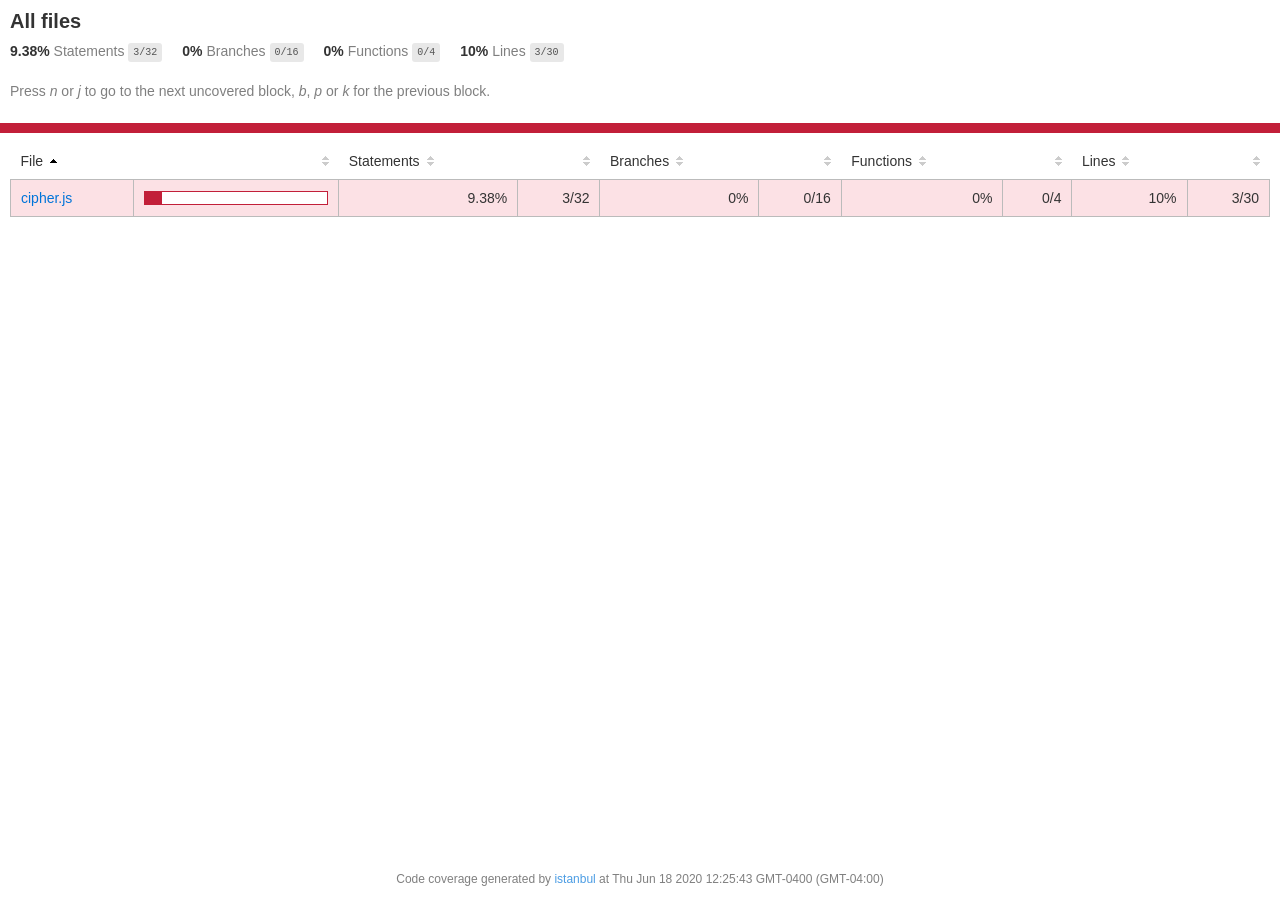
==== coverage/lcov-report/index.html @ 5447b502 "Corregir base" ====
<!doctype html>
<html lang="en">

<head>
    <title>Code coverage report for All files</title>
    <meta charset="utf-8" />
    <link rel="stylesheet" href="prettify.css" />
    <link rel="stylesheet" href="base.css" />
    <meta name="viewport" content="width=device-width, initial-scale=1">
    <style type='text/css'>
        .coverage-summary .sorter {
            background-image: url(sort-arrow-sprite.png);
        }
    </style>
</head>
    
<body>
<div class='wrapper'>
    <div class='pad1'>
        <h1>All files</h1>
        <div class='clearfix'>
            
            <div class='fl pad1y space-right2'>
                <span class="strong">9.38% </span>
                <span class="quiet">Statements</span>
                <span class='fraction'>3/32</span>
            </div>
        
            
            <div class='fl pad1y space-right2'>
                <span class="strong">0% </span>
                <span class="quiet">Branches</span>
                <span class='fraction'>0/16</span>
            </div>
        
            
            <div class='fl pad1y space-right2'>
                <span class="strong">0% </span>
                <span class="quiet">Functions</span>
                <span class='fraction'>0/4</span>
            </div>
        
            
            <div class='fl pad1y space-right2'>
                <span class="strong">10% </span>
                <span class="quiet">Lines</span>
                <span class='fraction'>3/30</span>
            </div>
        
            
        </div>
        <p class="quiet">
            Press <em>n</em> or <em>j</em> to go to the next uncovered block, <em>b</em>, <em>p</em> or <em>k</em> for the previous block.
        </p>
    </div>
    <div class='status-line low'></div>
    <div class="pad1">
<table class="coverage-summary">
<thead>
<tr>
   <th data-col="file" data-fmt="html" data-html="true" class="file">File</th>
   <th data-col="pic" data-type="number" data-fmt="html" data-html="true" class="pic"></th>
   <th data-col="statements" data-type="number" data-fmt="pct" class="pct">Statements</th>
   <th data-col="statements_raw" data-type="number" data-fmt="html" class="abs"></th>
   <th data-col="branches" data-type="number" data-fmt="pct" class="pct">Branches</th>
   <th data-col="branches_raw" data-type="number" data-fmt="html" class="abs"></th>
   <th data-col="functions" data-type="number" data-fmt="pct" class="pct">Functions</th>
   <th data-col="functions_raw" data-type="number" data-fmt="html" class="abs"></th>
   <th data-col="lines" data-type="number" data-fmt="pct" class="pct">Lines</th>
   <th data-col="lines_raw" data-type="number" data-fmt="html" class="abs"></th>
</tr>
</thead>
<tbody><tr>
	<td class="file low" data-value="cipher.js"><a href="cipher.js.html">cipher.js</a></td>
	<td data-value="9.38" class="pic low">
	<div class="chart"><div class="cover-fill" style="width: 9%"></div><div class="cover-empty" style="width: 91%"></div></div>
	</td>
	<td data-value="9.38" class="pct low">9.38%</td>
	<td data-value="32" class="abs low">3/32</td>
	<td data-value="0" class="pct low">0%</td>
	<td data-value="16" class="abs low">0/16</td>
	<td data-value="0" class="pct low">0%</td>
	<td data-value="4" class="abs low">0/4</td>
	<td data-value="10" class="pct low">10%</td>
	<td data-value="30" class="abs low">3/30</td>
	</tr>

</tbody>
</table>
</div>
                <div class='push'></div><!-- for sticky footer -->
            </div><!-- /wrapper -->
            <div class='footer quiet pad2 space-top1 center small'>
                Code coverage generated by
                <a href="https://istanbul.js.org/" target="_blank">istanbul</a>
                at Thu Jun 18 2020 12:25:43 GMT-0400 (GMT-04:00)
            </div>
        </div>
        <script src="prettify.js"></script>
        <script>
            window.onload = function () {
                prettyPrint();
            };
        </script>
        <script src="sorter.js"></script>
        <script src="block-navigation.js"></script>
    </body>
</html>
---- coverage/lcov-report/prettify.css ----
.pln{color:#000}@media screen{.str{color:#080}.kwd{color:#008}.com{color:#800}.typ{color:#606}.lit{color:#066}.pun,.opn,.clo{color:#660}.tag{color:#008}.atn{color:#606}.atv{color:#080}.dec,.var{color:#606}.fun{color:red}}@media print,projection{.str{color:#060}.kwd{color:#006;font-weight:bold}.com{color:#600;font-style:italic}.typ{color:#404;font-weight:bold}.lit{color:#044}.pun,.opn,.clo{color:#440}.tag{color:#006;font-weight:bold}.atn{color:#404}.atv{color:#060}}pre.prettyprint{padding:2px;border:1px solid #888}ol.linenums{margin-top:0;margin-bottom:0}li.L0,li.L1,li.L2,li.L3,li.L5,li.L6,li.L7,li.L8{list-style-type:none}li.L1,li.L3,li.L5,li.L7,li.L9{background:#eee}
---- coverage/lcov-report/base.css ----
body, html {
  margin:0; padding: 0;
  height: 100%;
}
body {
    font-family: Helvetica Neue, Helvetica, Arial;
    font-size: 14px;
    color:#333;
}
.small { font-size: 12px; }
*, *:after, *:before {
  -webkit-box-sizing:border-box;
     -moz-box-sizing:border-box;
          box-sizing:border-box;
  }
h1 { font-size: 20px; margin: 0;}
h2 { font-size: 14px; }
pre {
    font: 12px/1.4 Consolas, "Liberation Mono", Menlo, Courier, monospace;
    margin: 0;
    padding: 0;
    -moz-tab-size: 2;
    -o-tab-size:  2;
    tab-size: 2;
}
a { color:#0074D9; text-decoration:none; }
a:hover { text-decoration:underline; }
.strong { font-weight: bold; }
.space-top1 { padding: 10px 0 0 0; }
.pad2y { padding: 20px 0; }
.pad1y { padding: 10px 0; }
.pad2x { padding: 0 20px; }
.pad2 { padding: 20px; }
.pad1 { padding: 10px; }
.space-left2 { padding-left:55px; }
.space-right2 { padding-right:20px; }
.center { text-align:center; }
.clearfix { display:block; }
.clearfix:after {
  content:'';
  display:block;
  height:0;
  clear:both;
  visibility:hidden;
  }
.fl { float: left; }
@media only screen and (max-width:640px) {
  .col3 { width:100%; max-width:100%; }
  .hide-mobile { display:none!important; }
}

.quiet {
  color: #7f7f7f;
  color: rgba(0,0,0,0.5);
}
.quiet a { opacity: 0.7; }

.fraction {
  font-family: Consolas, 'Liberation Mono', Menlo, Courier, monospace;
  font-size: 10px;
  color: #555;
  background: #E8E8E8;
  padding: 4px 5px;
  border-radius: 3px;
  vertical-align: middle;
}

div.path a:link, div.path a:visited { color: #333; }
table.coverage {
  border-collapse: collapse;
  margin: 10px 0 0 0;
  padding: 0;
}

table.coverage td {
  margin: 0;
  padding: 0;
  vertical-align: top;
}
table.coverage td.line-count {
    text-align: right;
    padding: 0 5px 0 20px;
}
table.coverage td.line-coverage {
    text-align: right;
    padding-right: 10px;
    min-width:20px;
}

table.coverage td span.cline-any {
    display: inline-block;
    padding: 0 5px;
    width: 100%;
}
.missing-if-branch {
    display: inline-block;
    margin-right: 5px;
    border-radius: 3px;
    position: relative;
    padding: 0 4px;
    background: #333;
    color: yellow;
}

.skip-if-branch {
    display: none;
    margin-right: 10px;
    position: relative;
    padding: 0 4px;
    background: #ccc;
    color: white;
}
.missing-if-branch .typ, .skip-if-branch .typ {
    color: inherit !important;
}
.coverage-summary {
  border-collapse: collapse;
  width: 100%;
}
.coverage-summary tr { border-bottom: 1px solid #bbb; }
.keyline-all { border: 1px solid #ddd; }
.coverage-summary td, .coverage-summary th { padding: 10px; }
.coverage-summary tbody { border: 1px solid #bbb; }
.coverage-summary td { border-right: 1px solid #bbb; }
.coverage-summary td:last-child { border-right: none; }
.coverage-summary th {
  text-align: left;
  font-weight: normal;
  white-space: nowrap;
}
.coverage-summary th.file { border-right: none !important; }
.coverage-summary th.pct { }
.coverage-summary th.pic,
.coverage-summary th.abs,
.coverage-summary td.pct,
.coverage-summary td.abs { text-align: right; }
.coverage-summary td.file { white-space: nowrap;  }
.coverage-summary td.pic { min-width: 120px !important;  }
.coverage-summary tfoot td { }

.coverage-summary .sorter {
    height: 10px;
    width: 7px;
    display: inline-block;
    margin-left: 0.5em;
    background: url(sort-arrow-sprite.png) no-repeat scroll 0 0 transparent;
}
.coverage-summary .sorted .sorter {
    background-position: 0 -20px;
}
.coverage-summary .sorted-desc .sorter {
    background-position: 0 -10px;
}
.status-line {  height: 10px; }
/* yellow */
.cbranch-no { background: yellow !important; color: #111; }
/* dark red */
.red.solid, .status-line.low, .low .cover-fill { background:#C21F39 }
.low .chart { border:1px solid #C21F39 }
.highlighted,
.highlighted .cstat-no, .highlighted .fstat-no, .highlighted .cbranch-no{
  background: #C21F39 !important;
}
/* medium red */
.cstat-no, .fstat-no, .cbranch-no, .cbranch-no { background:#F6C6CE }
/* light red */
.low, .cline-no { background:#FCE1E5 }
/* light green */
.high, .cline-yes { background:rgb(230,245,208) }
/* medium green */
.cstat-yes { background:rgb(161,215,106) }
/* dark green */
.status-line.high, .high .cover-fill { background:rgb(77,146,33) }
.high .chart { border:1px solid rgb(77,146,33) }
/* dark yellow (gold) */
.status-line.medium, .medium .cover-fill { background: #f9cd0b; }
.medium .chart { border:1px solid #f9cd0b; }
/* light yellow */
.medium { background: #fff4c2; }

.cstat-skip { background: #ddd; color: #111; }
.fstat-skip { background: #ddd; color: #111 !important; }
.cbranch-skip { background: #ddd !important; color: #111; }

span.cline-neutral { background: #eaeaea; }

.coverage-summary td.empty {
    opacity: .5;
    padding-top: 4px;
    padding-bottom: 4px;
    line-height: 1;
    color: #888;
}

.cover-fill, .cover-empty {
  display:inline-block;
  height: 12px;
}
.chart {
  line-height: 0;
}
.cover-empty {
    background: white;
}
.cover-full {
    border-right: none !important;
}
pre.prettyprint {
    border: none !important;
    padding: 0 !important;
    margin: 0 !important;
}
.com { color: #999 !important; }
.ignore-none { color: #999; font-weight: normal; }

.wrapper {
  min-height: 100%;
  height: auto !important;
  height: 100%;
  margin: 0 auto -48px;
}
.footer, .push {
  height: 48px;
}
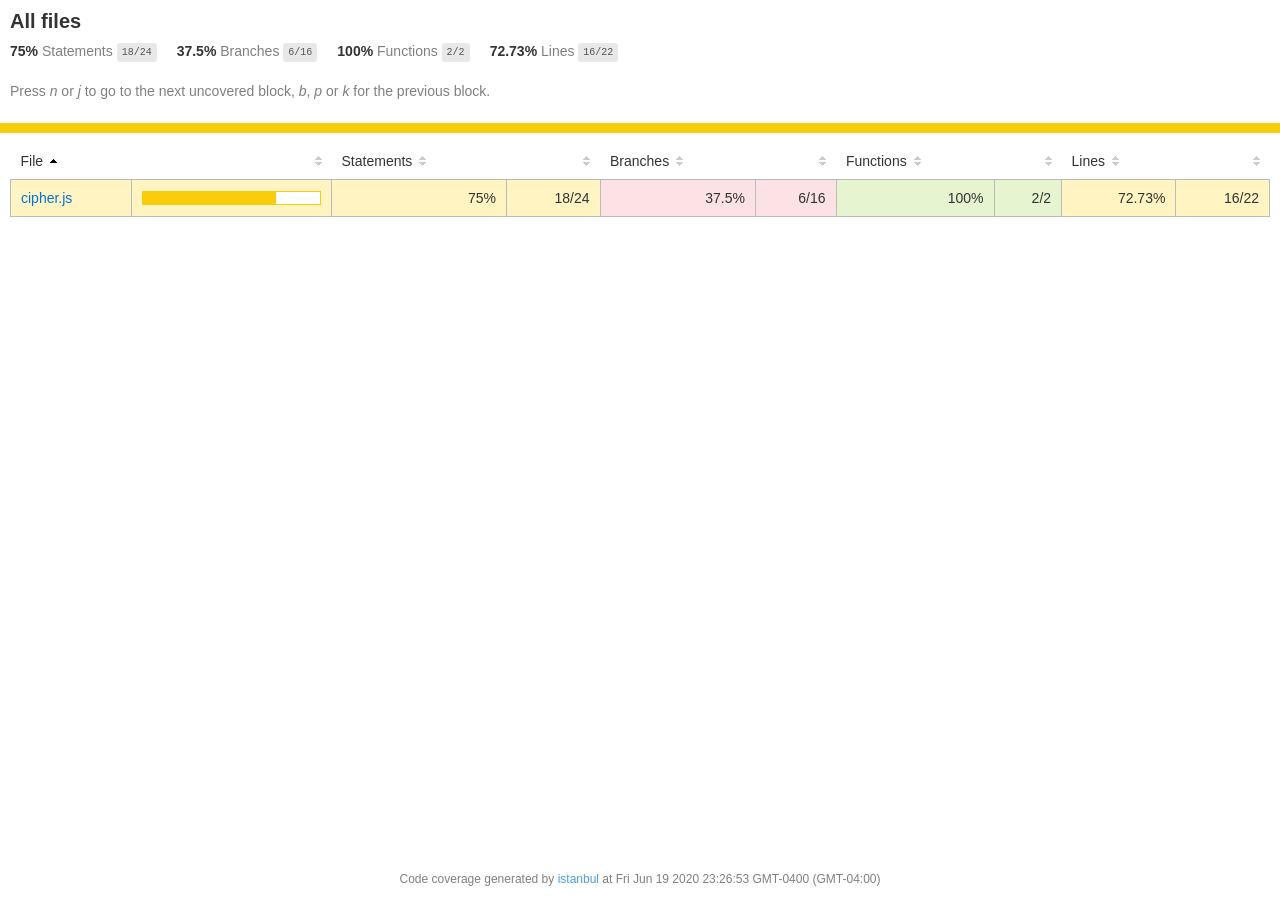
==== commit 440476d4: "Diseño casi terminado" ====
--- a/coverage/lcov-report/index.html
+++ b/coverage/lcov-report/index.html
@@ -22,30 +22,30 @@
         <div class='clearfix'>
             
             <div class='fl pad1y space-right2'>
-                <span class="strong">9.38% </span>
+                <span class="strong">75% </span>
                 <span class="quiet">Statements</span>
-                <span class='fraction'>3/32</span>
+                <span class='fraction'>18/24</span>
             </div>
         
             
             <div class='fl pad1y space-right2'>
-                <span class="strong">0% </span>
+                <span class="strong">37.5% </span>
                 <span class="quiet">Branches</span>
-                <span class='fraction'>0/16</span>
+                <span class='fraction'>6/16</span>
             </div>
         
             
             <div class='fl pad1y space-right2'>
-                <span class="strong">0% </span>
+                <span class="strong">100% </span>
                 <span class="quiet">Functions</span>
-                <span class='fraction'>0/4</span>
+                <span class='fraction'>2/2</span>
             </div>
         
             
             <div class='fl pad1y space-right2'>
-                <span class="strong">10% </span>
+                <span class="strong">72.73% </span>
                 <span class="quiet">Lines</span>
-                <span class='fraction'>3/30</span>
+                <span class='fraction'>16/22</span>
             </div>
         
             
@@ -54,7 +54,7 @@
             Press <em>n</em> or <em>j</em> to go to the next uncovered block, <em>b</em>, <em>p</em> or <em>k</em> for the previous block.
         </p>
     </div>
-    <div class='status-line low'></div>
+    <div class='status-line medium'></div>
     <div class="pad1">
 <table class="coverage-summary">
 <thead>
@@ -72,18 +72,18 @@
 </tr>
 </thead>
 <tbody><tr>
-	<td class="file low" data-value="cipher.js"><a href="cipher.js.html">cipher.js</a></td>
-	<td data-value="9.38" class="pic low">
-	<div class="chart"><div class="cover-fill" style="width: 9%"></div><div class="cover-empty" style="width: 91%"></div></div>
+	<td class="file medium" data-value="cipher.js"><a href="cipher.js.html">cipher.js</a></td>
+	<td data-value="75" class="pic medium">
+	<div class="chart"><div class="cover-fill" style="width: 75%"></div><div class="cover-empty" style="width: 25%"></div></div>
 	</td>
-	<td data-value="9.38" class="pct low">9.38%</td>
-	<td data-value="32" class="abs low">3/32</td>
-	<td data-value="0" class="pct low">0%</td>
-	<td data-value="16" class="abs low">0/16</td>
-	<td data-value="0" class="pct low">0%</td>
-	<td data-value="4" class="abs low">0/4</td>
-	<td data-value="10" class="pct low">10%</td>
-	<td data-value="30" class="abs low">3/30</td>
+	<td data-value="75" class="pct medium">75%</td>
+	<td data-value="24" class="abs medium">18/24</td>
+	<td data-value="37.5" class="pct low">37.5%</td>
+	<td data-value="16" class="abs low">6/16</td>
+	<td data-value="100" class="pct high">100%</td>
+	<td data-value="2" class="abs high">2/2</td>
+	<td data-value="72.73" class="pct medium">72.73%</td>
+	<td data-value="22" class="abs medium">16/22</td>
 	</tr>
 
 </tbody>
@@ -94,7 +94,7 @@
             <div class='footer quiet pad2 space-top1 center small'>
                 Code coverage generated by
                 <a href="https://istanbul.js.org/" target="_blank">istanbul</a>
-                at Thu Jun 18 2020 12:25:43 GMT-0400 (GMT-04:00)
+                at Fri Jun 19 2020 23:26:53 GMT-0400 (GMT-04:00)
             </div>
         </div>
         <script src="prettify.js"></script>
